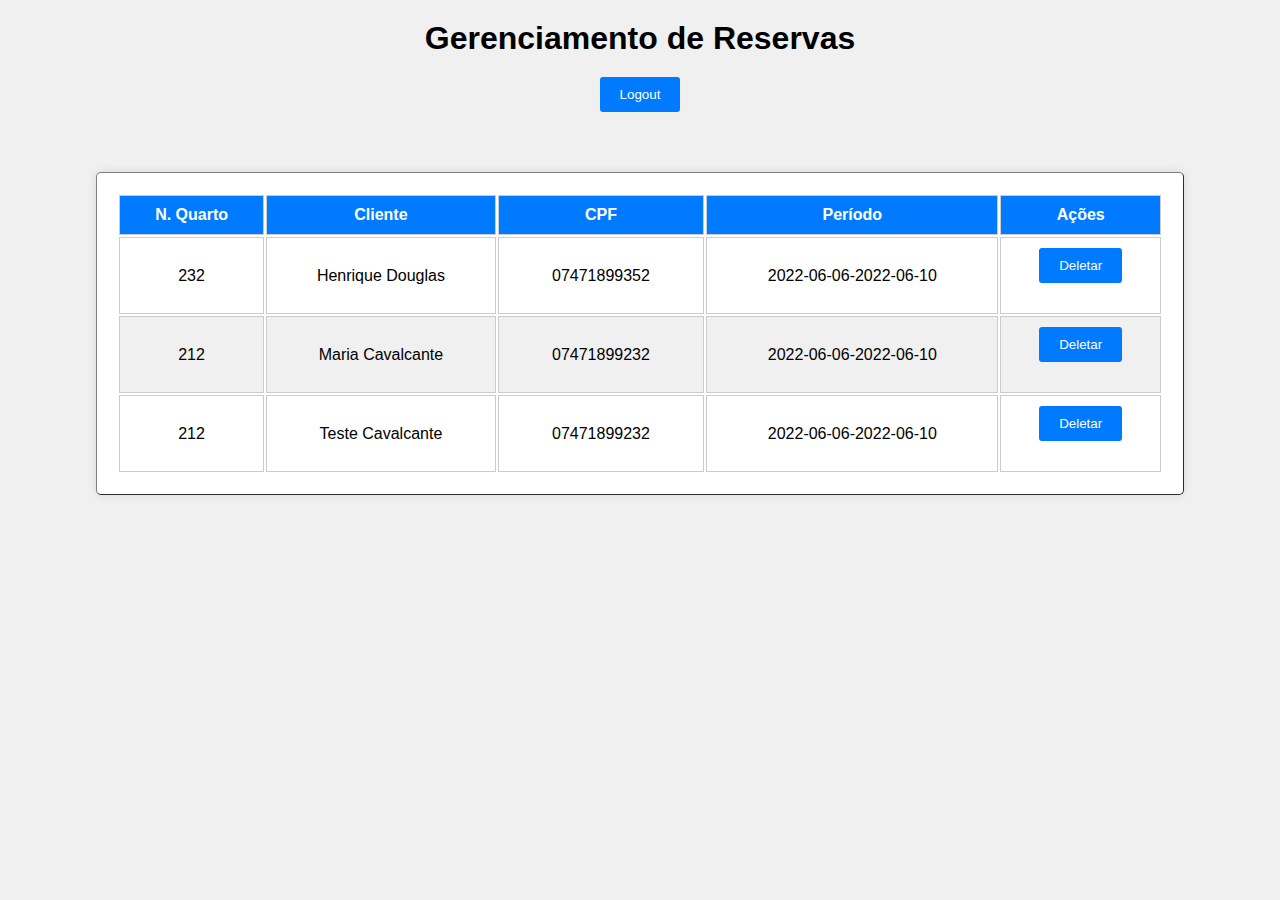
==== home.html @ 3947b066 "adiciona solucao" ====
<!DOCTYPE html>
<html lang="en">
  <head>
    <meta charset="UTF-8" />
    <meta name="viewport" content="width=device-width, initial-scale=1.0" />
    <title>Document</title>
    <link rel="stylesheet" href="lista.css" />
  </head>
  <body>
    <h1>Gerenciamento de Reservas</h1>
    <div class="logoutButton" ><button id="logout">Logout</button></div>
    <div class="reservas-container">
      <table class="tabela-reservas" border="1">
        <thead>
          <tr>
            <th>N. Quarto</th>
            <th>Cliente</th>
            <th class="linhaCpf">CPF</th>
            <th>Período</th>
            <th>Ações</th>
          </tr>
        </thead>
        <tbody id="corpo-tabela">
        </tbody>
      </table>
    </div>

    <script src="scripts/home.js" type="module"></script>
  </body>
</html>
---- lista.css ----
/* lista-style.css */

/* Reset de estilos */
* {
  margin: 0;
  padding: 0;
  box-sizing: border-box;
}

body {
  background-color: #f0f0f0;
  font-family: Arial, sans-serif;
}

.container {
  display: flex;
  flex-direction: column;
  align-items: center;
  justify-content: center;
  height: 100vh;
}

h1 {
  text-align: center;
  margin: 20px 0;
}

button {
  background-color: #007bff;
  color: #ffffff;
  border: none;
  border-radius: 3px;
  padding: 10px 20px;
  cursor: pointer;
  margin-bottom: 20px;
  transition: background-color 0.3s;
}

button:hover {
  background-color: #0056b3;
}

.reservas-container {
  display: flex;
  flex-direction: column;
  justify-content: center;
  align-items: center;
  margin-top: 20px;
}

.tabela-reservas {
  width: 100%;
  max-width: 85%;
  padding: 20px;
  background-color: #ffffff;
  border-radius: 5px;
  box-shadow: 0 0 10px rgba(0, 0, 0, 0.1);
  margin: 20px auto;
  overflow: scroll;
}

.tabela-reservas th,
.tabela-reservas td {
  padding: 10px;
  text-align: center;
  border: 1px solid #ccc;
}

.tabela-reservas th {
  background-color: #007bff;
  color: #ffffff;
}

.tabela-reservas tbody tr:nth-child(even) {
  background-color: #f0f0f0;
}

.logoutButton {
  display: flex;
  flex-direction: column;
  align-items: center;
  justify-content: center;
 
}

.linhaCpf {
  min-width: 135px;
}

/* Estilos responsivos */
@media (max-width: 600px) {
  h1 {
    font-size: 24px;
  }

  .tabela-reservas {
    padding: 10px;
  }
}
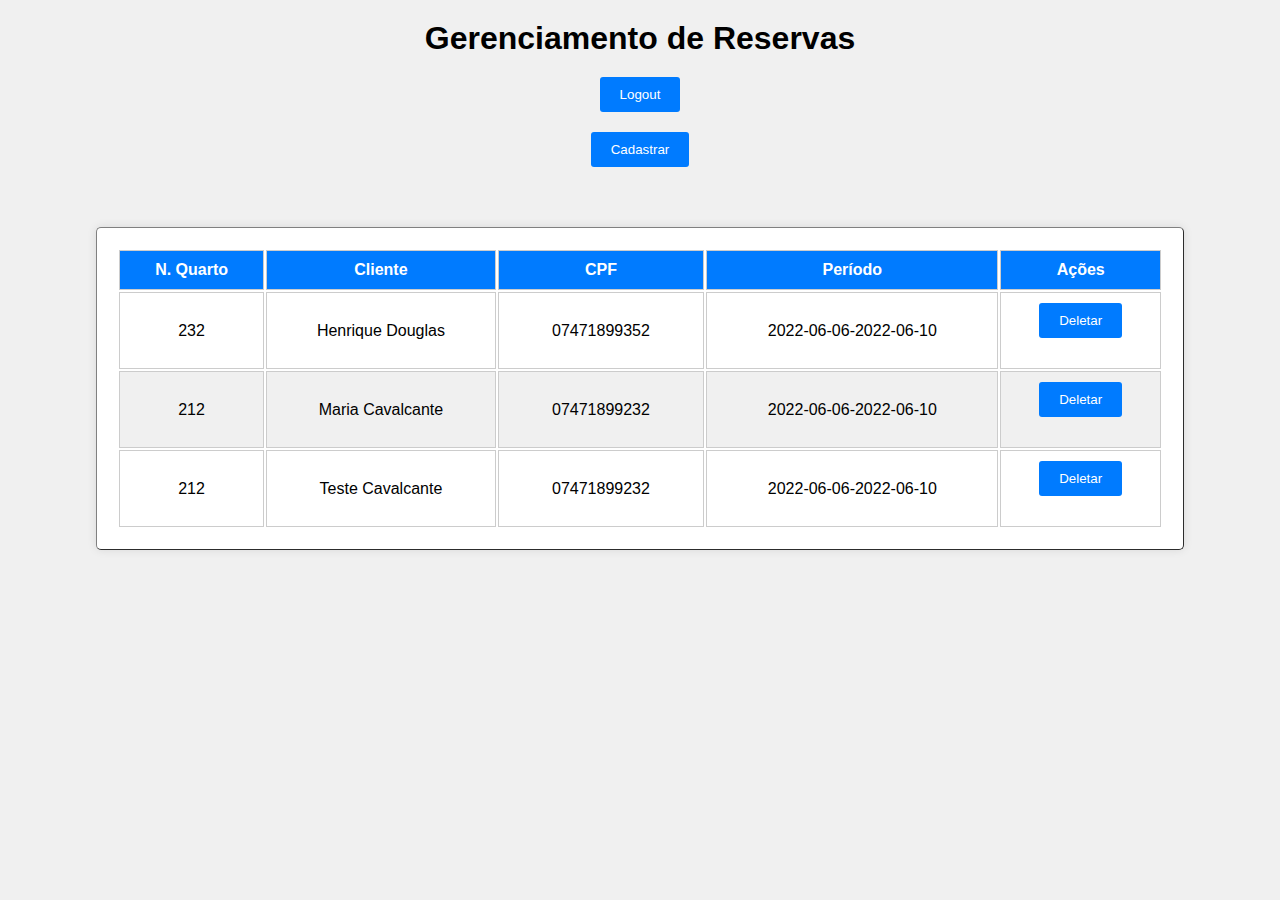
==== commit 08ff1695: "adicioana cadastro" ====
--- a/home.html
+++ b/home.html
@@ -8,7 +8,10 @@
   </head>
   <body>
     <h1>Gerenciamento de Reservas</h1>
-    <div class="logoutButton" ><button id="logout">Logout</button></div>
+    <div class="logoutButton" >
+      <button id="logout">Logout</button>
+      <button id="add-button">Cadastrar</button>
+    </div>
     <div class="reservas-container">
       <table class="tabela-reservas" border="1">
         <thead>
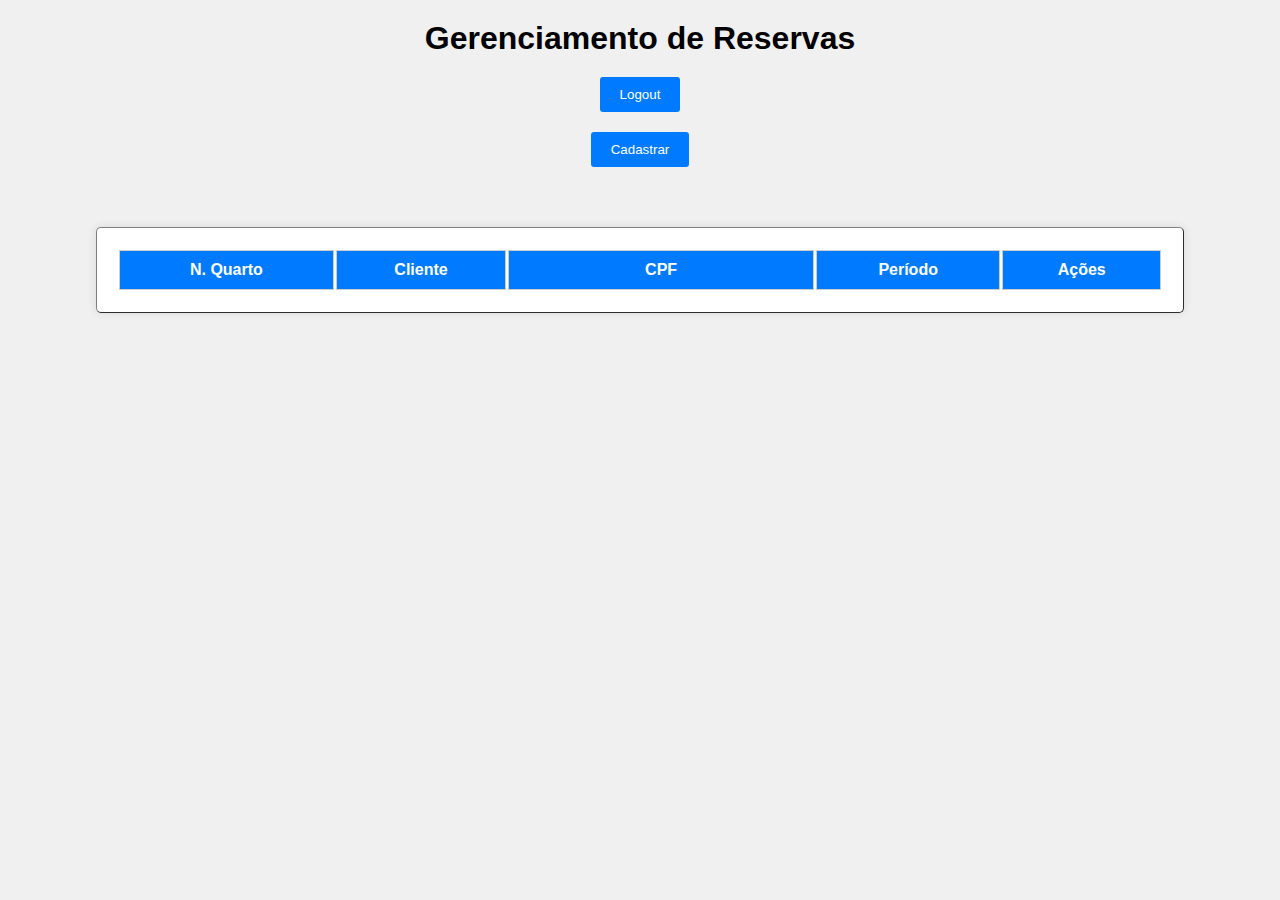
==== commit 219a1664: "adiciona exemplo de delete" ====
--- a/home.html
+++ b/home.html
@@ -1,17 +1,19 @@
 <!DOCTYPE html>
-<html lang="en">
+<html lang="pt-br">
   <head>
     <meta charset="UTF-8" />
     <meta name="viewport" content="width=device-width, initial-scale=1.0" />
-    <title>Document</title>
+    <title>Listagem de reservas</title>
     <link rel="stylesheet" href="lista.css" />
   </head>
   <body>
     <h1>Gerenciamento de Reservas</h1>
+
     <div class="logoutButton" >
       <button id="logout">Logout</button>
       <button id="add-button">Cadastrar</button>
     </div>
+    
     <div class="reservas-container">
       <table class="tabela-reservas" border="1">
         <thead>
